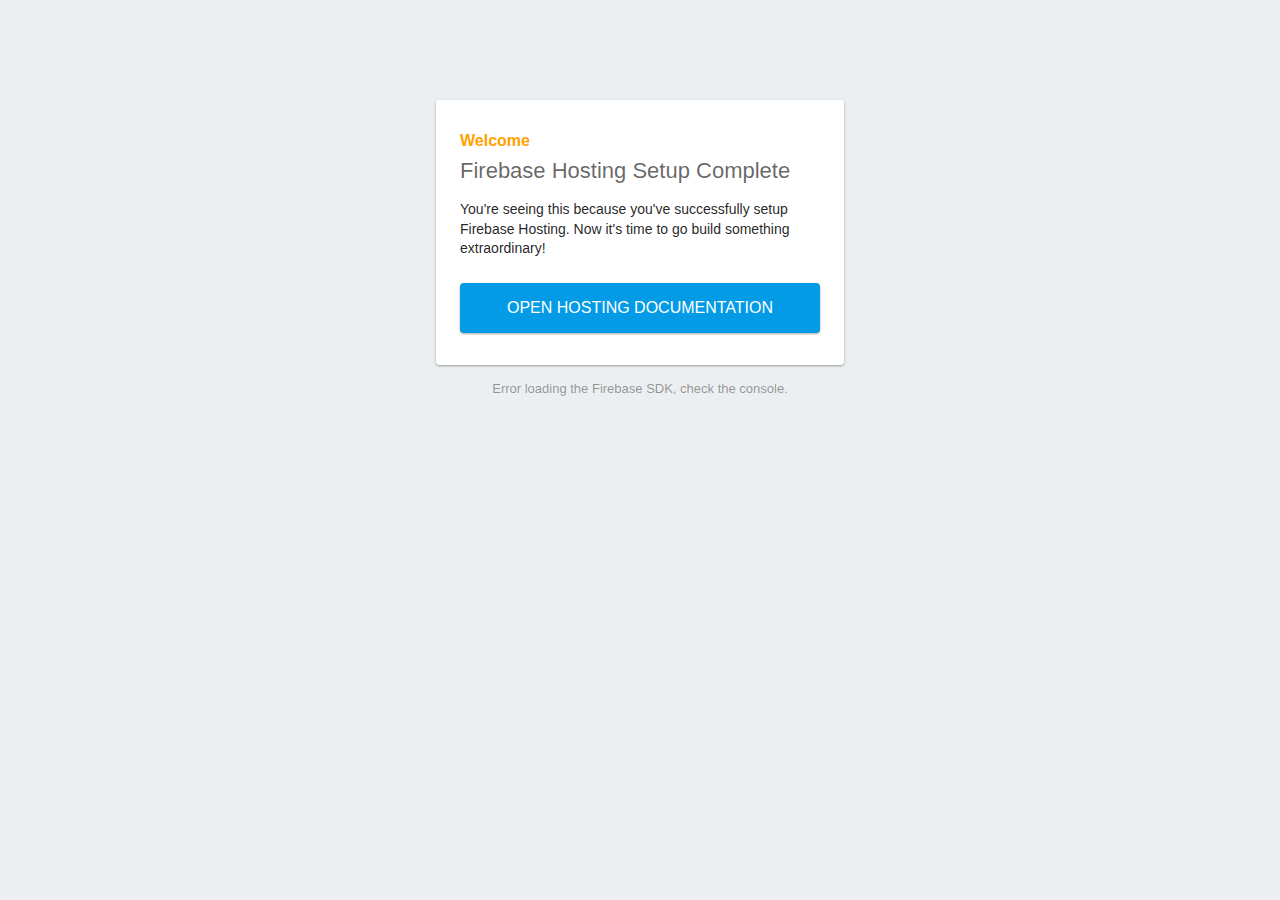
==== public/index.html @ 36b05e98 "edit" ====
<!DOCTYPE html>
<html>
  <head>
    <meta charset="utf-8">
    <meta name="viewport" content="width=device-width, initial-scale=1">
    <title>Welcome to Firebase Hosting</title>

    <!-- update the version number as needed -->
    <script defer src="/__/firebase/7.16.1/firebase-app.js"></script>
    <!-- include only the Firebase features as you need -->
    <script defer src="/__/firebase/7.16.1/firebase-auth.js"></script>
    <script defer src="/__/firebase/7.16.1/firebase-database.js"></script>
    <script defer src="/__/firebase/7.16.1/firebase-messaging.js"></script>
    <script defer src="/__/firebase/7.16.1/firebase-storage.js"></script>
    <!-- initialize the SDK after all desired features are loaded -->
    <script defer src="/__/firebase/init.js"></script>

    <style media="screen">
      body { background: #ECEFF1; color: rgba(0,0,0,0.87); font-family: Roboto, Helvetica, Arial, sans-serif; margin: 0; padding: 0; }
      #message { background: white; max-width: 360px; margin: 100px auto 16px; padding: 32px 24px; border-radius: 3px; }
      #message h2 { color: #ffa100; font-weight: bold; font-size: 16px; margin: 0 0 8px; }
      #message h1 { font-size: 22px; font-weight: 300; color: rgba(0,0,0,0.6); margin: 0 0 16px;}
      #message p { line-height: 140%; margin: 16px 0 24px; font-size: 14px; }
      #message a { display: block; text-align: center; background: #039be5; text-transform: uppercase; text-decoration: none; color: white; padding: 16px; border-radius: 4px; }
      #message, #message a { box-shadow: 0 1px 3px rgba(0,0,0,0.12), 0 1px 2px rgba(0,0,0,0.24); }
      #load { color: rgba(0,0,0,0.4); text-align: center; font-size: 13px; }
      @media (max-width: 600px) {
        body, #message { margin-top: 0; background: white; box-shadow: none; }
        body { border-top: 16px solid #ffa100; }
      }
    </style>
  </head>
  <body>
    <div id="message">
      <h2>Welcome</h2>
      <h1>Firebase Hosting Setup Complete</h1>
      <p>You're seeing this because you've successfully setup Firebase Hosting. Now it's time to go build something extraordinary!</p>
      <a target="_blank" href="https://firebase.google.com/docs/hosting/">Open Hosting Documentation</a>
    </div>
    <p id="load">Firebase SDK Loading&hellip;</p>

    <script>
      document.addEventListener('DOMContentLoaded', function() {
        // // 🔥🔥🔥🔥🔥🔥🔥🔥🔥🔥🔥🔥🔥🔥🔥🔥🔥🔥🔥🔥🔥🔥🔥🔥🔥🔥🔥🔥🔥🔥🔥
        // // The Firebase SDK is initialized and available here!
        //
        // firebase.auth().onAuthStateChanged(user => { });
        // firebase.database().ref('/path/to/ref').on('value', snapshot => { });
        // firebase.messaging().requestPermission().then(() => { });
        // firebase.storage().ref('/path/to/ref').getDownloadURL().then(() => { });
        //
        // // 🔥🔥🔥🔥🔥🔥🔥🔥🔥🔥🔥🔥🔥🔥🔥🔥🔥🔥🔥🔥🔥🔥🔥🔥🔥🔥🔥🔥🔥🔥🔥

        try {
          let app = firebase.app();
          let features = ['auth', 'database', 'messaging', 'storage'].filter(feature => typeof app[feature] === 'function');
          document.getElementById('load').innerHTML = `Firebase SDK loaded with ${features.join(', ')}`;
        } catch (e) {
          console.error(e);
          document.getElementById('load').innerHTML = 'Error loading the Firebase SDK, check the console.';
        }
      });
    </script>
  </body>
</html>
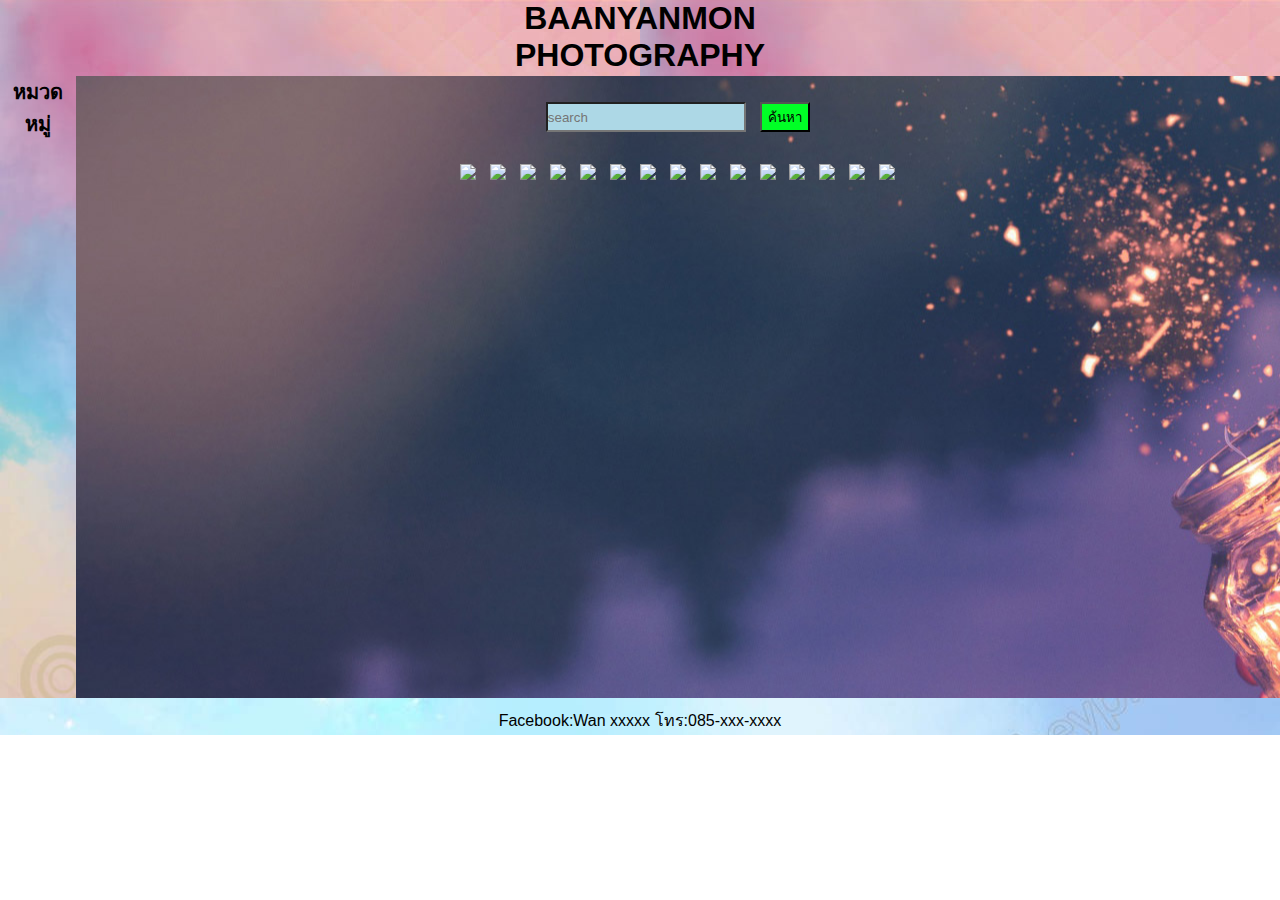
==== commit 1da9f320: "edit" ====
--- a/public/index.html
+++ b/public/index.html
@@ -1,65 +1,58 @@
 <!DOCTYPE html>
-<html>
-  <head>
-    <meta charset="utf-8">
-    <meta name="viewport" content="width=device-width, initial-scale=1">
-    <title>Welcome to Firebase Hosting</title>
+<html lang="en">
+<head>
+<title>CSS Template</title>
+<meta charset="utf-8">
+<meta name="viewport" content="width=device-width, initial-scale=1">
+<link rel="stylesheet" href="style.css">
+<style>
+</style>
+</head>
+<body>
 
-    <!-- update the version number as needed -->
-    <script defer src="/__/firebase/7.16.1/firebase-app.js"></script>
-    <!-- include only the Firebase features as you need -->
-    <script defer src="/__/firebase/7.16.1/firebase-auth.js"></script>
-    <script defer src="/__/firebase/7.16.1/firebase-database.js"></script>
-    <script defer src="/__/firebase/7.16.1/firebase-messaging.js"></script>
-    <script defer src="/__/firebase/7.16.1/firebase-storage.js"></script>
-    <!-- initialize the SDK after all desired features are loaded -->
-    <script defer src="/__/firebase/init.js"></script>
+<header>
+  <h1>BAANYANMON</h1x>
+  <h1>PHOTOGRAPHY</h1>
+</header>
+  
+  <article>
+    <div class="nav">
+      <h1>หมวดหมู่</h1>
+    </div>
+  </article>
+  
+<section>
+  <div >
+      <div class="input">
+        <input type="search" placeholder="search">
+        <button>ค้นหา</button>
+        <div class="page-content">
+          <div style="border: solid 10 px; padding: 20 px;">
+          <div class="float-right">
+            <img src="photo/w/_MGL8995 18.02.49.jpg" style="width: 40%;" class="mx-auto d-block">
+            <img src="photo/w/_MGL9011.jpg" style="width: 40%;" class="mx-auto d-block">
+            <img src="photo/w/_MGL9027.jpg" style="width: 40%;" class="mx-auto d-block">
+            <img src="photo/w/_MGL9044.jpg" style="width: 40%;" class="mx-auto d-block">
+            <img src="photo/w/_MGL9108.jpg" style="width: 40%;" class="mx-auto d-block">
+            <img src="photo/w/_MGL9109 2.jpg" style="width: 40%;" class="mx-auto d-block">
+            <img src="photo/w/IMG_6793.jpg" style="width: 40%;" class="mx-auto d-block">
+            <img src="photo/w/WANL0073-Edit.jpg" style="width: 40%;" class="mx-auto d-block">
+            <img src="photo/w/WANL0125.jpg" style="width: 40%;" class="mx-auto d-block">
+            <img src="photo/w/_MGL8995 18.02.49.jpg" style="width: 40%;" class="mx-auto d-block">
+            <img src="photo/w/_MGL9011.jpg" style="width: 40%;" class="mx-auto d-block">
+            <img src="photo/w/_MGL9027.jpg" style="width: 40%;" class="mx-auto d-block">
+            <img src="photo/w/_MGL9044.jpg" style="width: 40%;" class="mx-auto d-block">
+            <img src="photo/w/_MGL9108.jpg" style="width: 40%;" class="mx-auto d-block">
+            <img src="photo/w/_MGL9109 2.jpg" style="width: 40%;" class="mx-auto d-block">
+          </div>
+      </div>
 
-    <style media="screen">
-      body { background: #ECEFF1; color: rgba(0,0,0,0.87); font-family: Roboto, Helvetica, Arial, sans-serif; margin: 0; padding: 0; }
-      #message { background: white; max-width: 360px; margin: 100px auto 16px; padding: 32px 24px; border-radius: 3px; }
-      #message h2 { color: #ffa100; font-weight: bold; font-size: 16px; margin: 0 0 8px; }
-      #message h1 { font-size: 22px; font-weight: 300; color: rgba(0,0,0,0.6); margin: 0 0 16px;}
-      #message p { line-height: 140%; margin: 16px 0 24px; font-size: 14px; }
-      #message a { display: block; text-align: center; background: #039be5; text-transform: uppercase; text-decoration: none; color: white; padding: 16px; border-radius: 4px; }
-      #message, #message a { box-shadow: 0 1px 3px rgba(0,0,0,0.12), 0 1px 2px rgba(0,0,0,0.24); }
-      #load { color: rgba(0,0,0,0.4); text-align: center; font-size: 13px; }
-      @media (max-width: 600px) {
-        body, #message { margin-top: 0; background: white; box-shadow: none; }
-        body { border-top: 16px solid #ffa100; }
-      }
-    </style>
-  </head>
-  <body>
-    <div id="message">
-      <h2>Welcome</h2>
-      <h1>Firebase Hosting Setup Complete</h1>
-      <p>You're seeing this because you've successfully setup Firebase Hosting. Now it's time to go build something extraordinary!</p>
-      <a target="_blank" href="https://firebase.google.com/docs/hosting/">Open Hosting Documentation</a>
-    </div>
-    <p id="load">Firebase SDK Loading&hellip;</p>
+  </div>
+</section>
+<footer>
+  <p style="color:rgb(0, 0, 0);">Facebook:Wan xxxxx  โทร:085-xxx-xxxx</p>
+</footer>
 
-    <script>
-      document.addEventListener('DOMContentLoaded', function() {
-        // // 🔥🔥🔥🔥🔥🔥🔥🔥🔥🔥🔥🔥🔥🔥🔥🔥🔥🔥🔥🔥🔥🔥🔥🔥🔥🔥🔥🔥🔥🔥🔥
-        // // The Firebase SDK is initialized and available here!
-        //
-        // firebase.auth().onAuthStateChanged(user => { });
-        // firebase.database().ref('/path/to/ref').on('value', snapshot => { });
-        // firebase.messaging().requestPermission().then(() => { });
-        // firebase.storage().ref('/path/to/ref').getDownloadURL().then(() => { });
-        //
-        // // 🔥🔥🔥🔥🔥🔥🔥🔥🔥🔥🔥🔥🔥🔥🔥🔥🔥🔥🔥🔥🔥🔥🔥🔥🔥🔥🔥🔥🔥🔥🔥
+</body>
+</html>
 
-        try {
-          let app = firebase.app();
-          let features = ['auth', 'database', 'messaging', 'storage'].filter(feature => typeof app[feature] === 'function');
-          document.getElementById('load').innerHTML = `Firebase SDK loaded with ${features.join(', ')}`;
-        } catch (e) {
-          console.error(e);
-          document.getElementById('load').innerHTML = 'Error loading the Firebase SDK, check the console.';
-        }
-      });
-    </script>
-  </body>
-</html>
--- a/public/style.css
+++ b/public/style.css
@@ -0,0 +1,90 @@
+* {
+    margin: 0;
+    padding: 0;
+}
+.clearfix{
+    clear: both;
+}
+.container{
+    width: auto;
+    margin: auto;
+}
+* {
+    box-sizing: border-box;
+  }
+  
+  
+  body {
+    font-family: Arial, Helvetica, sans-serif;
+  }
+  
+  header {
+    background-image:url("photo/211.jpg");
+    text-align: center;
+    font-size: auto;
+    font-family: 'Trebuchet MS', 'Lucida Sans Unicode', 'Lucida Grande', 'Lucida Sans', Arial, sans-serif;
+    width: auto;
+    height: 2cm;
+  }
+  article {
+    background-image: url("photo/211.jpg");
+    background-image: fixed;
+    background-attachment: fixed;
+    text-align: center;
+    float: left;
+    width: 2cm;
+    background-color: #ff0000;
+    font-size: 10px;
+    height: 622px; 
+    margin-left: auto;
+  }   
+  
+  section{
+    background-image: url("photo/wallpaper-n-40.jpg");
+    background-attachment: fixed;
+    border-radius: 10px;
+    border-radius: 0cm;
+    text-align: center;
+    font-size: 50px;
+    height: 622px;
+    width: auto;
+  }
+  input{
+    background-color: lightblue;
+    justify-content: center;
+    width: 200px;
+    height: 30px;
+    padding: 0 5 px;
+    margin: 0;
+    
+}
+
+button{
+    background-color: rgb(0, 255, 38);
+    justify-content: center;
+    width: 50px;
+    height: 30px;
+    padding: 0 5 px;
+    margin: 0;
+
+}
+
+  .page-content img {
+    max-width:15% ;
+    height: auto !important;
+}
+  
+  footer {
+    background-image: url("photo/qw.jpg");
+    padding: 10px;
+    text-align: center;
+    text-decoration-color: ivory;
+    color: rgb(7, 7, 7);
+    height: 1cm;
+  }
+  @media (max-width: 600px) {
+    nav, article {
+      width: 100%;
+      height: auto;
+    }
+  }
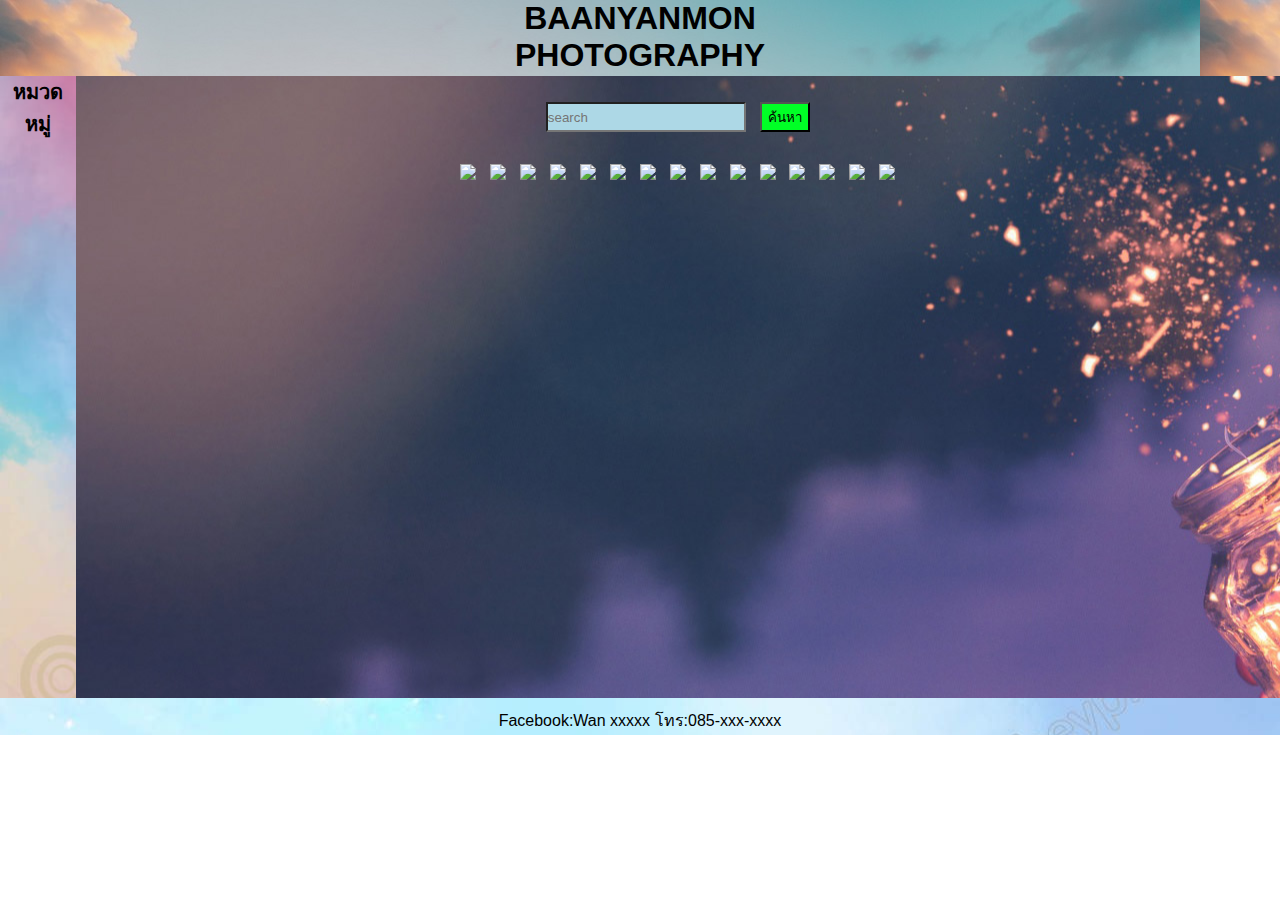
==== commit d5c873be: "edit" ====
--- a/public/index.html
+++ b/public/index.html
@@ -29,21 +29,21 @@
         <div class="page-content">
           <div style="border: solid 10 px; padding: 20 px;">
           <div class="float-right">
-            <img src="photo/w/_MGL8995 18.02.49.jpg" style="width: 40%;" class="mx-auto d-block">
-            <img src="photo/w/_MGL9011.jpg" style="width: 40%;" class="mx-auto d-block">
-            <img src="photo/w/_MGL9027.jpg" style="width: 40%;" class="mx-auto d-block">
-            <img src="photo/w/_MGL9044.jpg" style="width: 40%;" class="mx-auto d-block">
-            <img src="photo/w/_MGL9108.jpg" style="width: 40%;" class="mx-auto d-block">
-            <img src="photo/w/_MGL9109 2.jpg" style="width: 40%;" class="mx-auto d-block">
-            <img src="photo/w/IMG_6793.jpg" style="width: 40%;" class="mx-auto d-block">
-            <img src="photo/w/WANL0073-Edit.jpg" style="width: 40%;" class="mx-auto d-block">
-            <img src="photo/w/WANL0125.jpg" style="width: 40%;" class="mx-auto d-block">
-            <img src="photo/w/_MGL8995 18.02.49.jpg" style="width: 40%;" class="mx-auto d-block">
-            <img src="photo/w/_MGL9011.jpg" style="width: 40%;" class="mx-auto d-block">
-            <img src="photo/w/_MGL9027.jpg" style="width: 40%;" class="mx-auto d-block">
-            <img src="photo/w/_MGL9044.jpg" style="width: 40%;" class="mx-auto d-block">
-            <img src="photo/w/_MGL9108.jpg" style="width: 40%;" class="mx-auto d-block">
-            <img src="photo/w/_MGL9109 2.jpg" style="width: 40%;" class="mx-auto d-block">
+            <img src="img/w/_MGL8995 18.02.49.jpg" style="width: 40%;" class="mx-auto d-block">
+            <img src="img/w/_MGL9011.jpg" style="width: 40%;" class="mx-auto d-block">
+            <img src="img/w/_MGL9027.jpg" style="width: 40%;" class="mx-auto d-block">
+            <img src="img/w/_MGL9044.jpg" style="width: 40%;" class="mx-auto d-block">
+            <img src="img/w/_MGL9108.jpg" style="width: 40%;" class="mx-auto d-block">
+            <img src="img/w/_MGL9109 2.jpg" style="width: 40%;" class="mx-auto d-block">
+            <img src="img/w/IMG_6793.jpg" style="width: 40%;" class="mx-auto d-block">
+            <img src="img/w/WANL0073-Edit.jpg" style="width: 40%;" class="mx-auto d-block">
+            <img src="img/w/WANL0125.jpg" style="width: 40%;" class="mx-auto d-block">
+            <img src="img/w/_MGL8995 18.02.49.jpg" style="width: 40%;" class="mx-auto d-block">
+            <img src="img/w/_MGL9011.jpg" style="width: 40%;" class="mx-auto d-block">
+            <img src="img/w/_MGL9027.jpg" style="width: 40%;" class="mx-auto d-block">
+            <img src="img/w/_MGL9044.jpg" style="width: 40%;" class="mx-auto d-block">
+            <img src="img/w/_MGL9108.jpg" style="width: 40%;" class="mx-auto d-block">
+            <img src="img/w/_MGL9109 2.jpg" style="width: 40%;" class="mx-auto d-block">
           </div>
       </div>
 
--- a/public/style.css
+++ b/public/style.css
@@ -19,7 +19,7 @@
   }
   
   header {
-    background-image:url("photo/211.jpg");
+    background-image:url("img/1.jpg");
     text-align: center;
     font-size: auto;
     font-family: 'Trebuchet MS', 'Lucida Sans Unicode', 'Lucida Grande', 'Lucida Sans', Arial, sans-serif;
@@ -27,7 +27,7 @@
     height: 2cm;
   }
   article {
-    background-image: url("photo/211.jpg");
+    background-image: url("img/211.jpg");
     background-image: fixed;
     background-attachment: fixed;
     text-align: center;
@@ -40,7 +40,7 @@
   }   
   
   section{
-    background-image: url("photo/wallpaper-n-40.jpg");
+    background-image: url("img/wallpaper-n-40.jpg");
     background-attachment: fixed;
     border-radius: 10px;
     border-radius: 0cm;
@@ -75,7 +75,7 @@
 }
   
   footer {
-    background-image: url("photo/qw.jpg");
+    background-image: url("img/qw.jpg");
     padding: 10px;
     text-align: center;
     text-decoration-color: ivory;
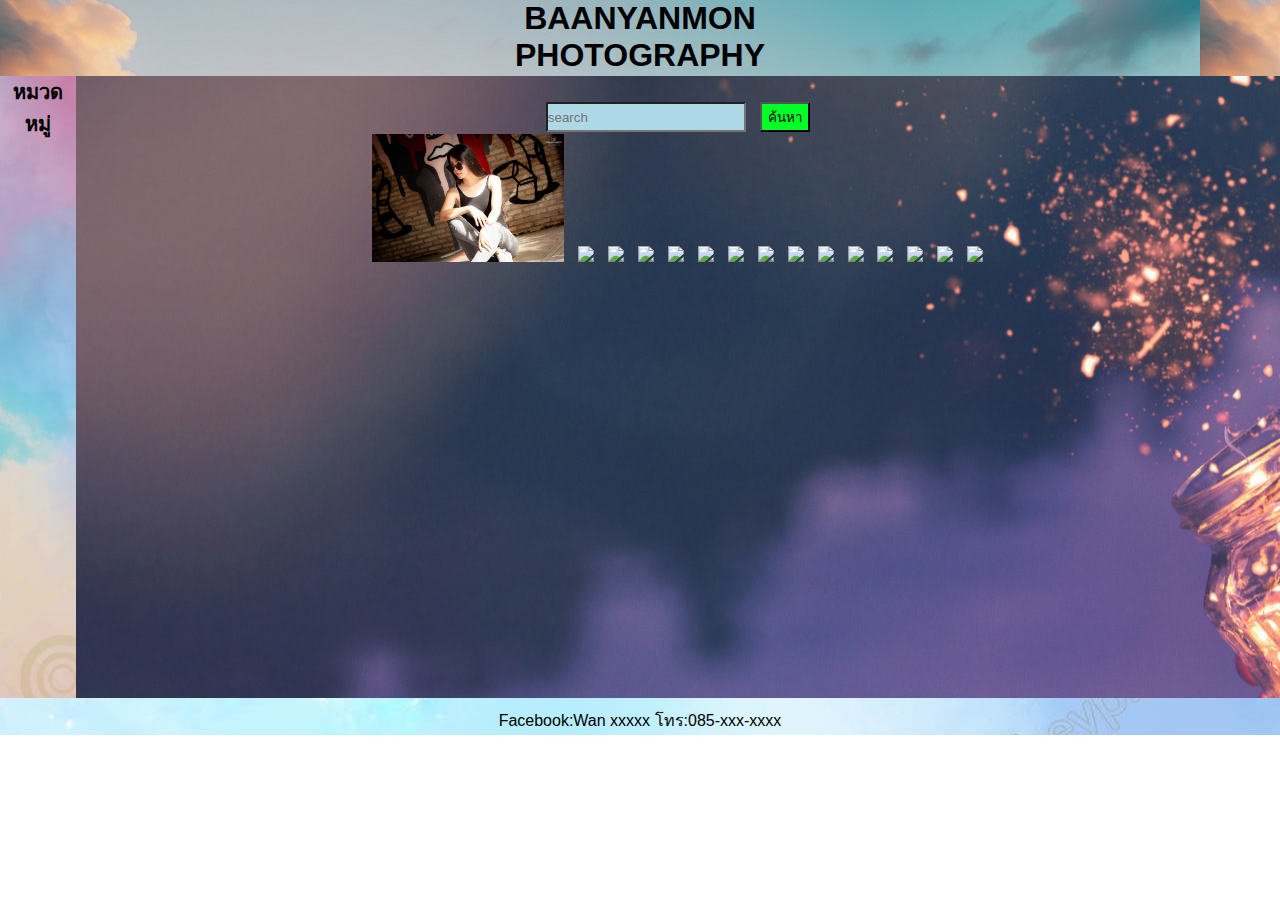
==== commit 0dbb1dde: "git" ====
--- a/public/index.html
+++ b/public/index.html
@@ -29,7 +29,7 @@
         <div class="page-content">
           <div style="border: solid 10 px; padding: 20 px;">
           <div class="float-right">
-            <img src="img/w/_MGL8995 18.02.49.jpg" style="width: 40%;" class="mx-auto d-block">
+            <img src="img/w/WANL6145.jpg" style="width: 40%;" class="mx-auto d-block">
             <img src="img/w/_MGL9011.jpg" style="width: 40%;" class="mx-auto d-block">
             <img src="img/w/_MGL9027.jpg" style="width: 40%;" class="mx-auto d-block">
             <img src="img/w/_MGL9044.jpg" style="width: 40%;" class="mx-auto d-block">
